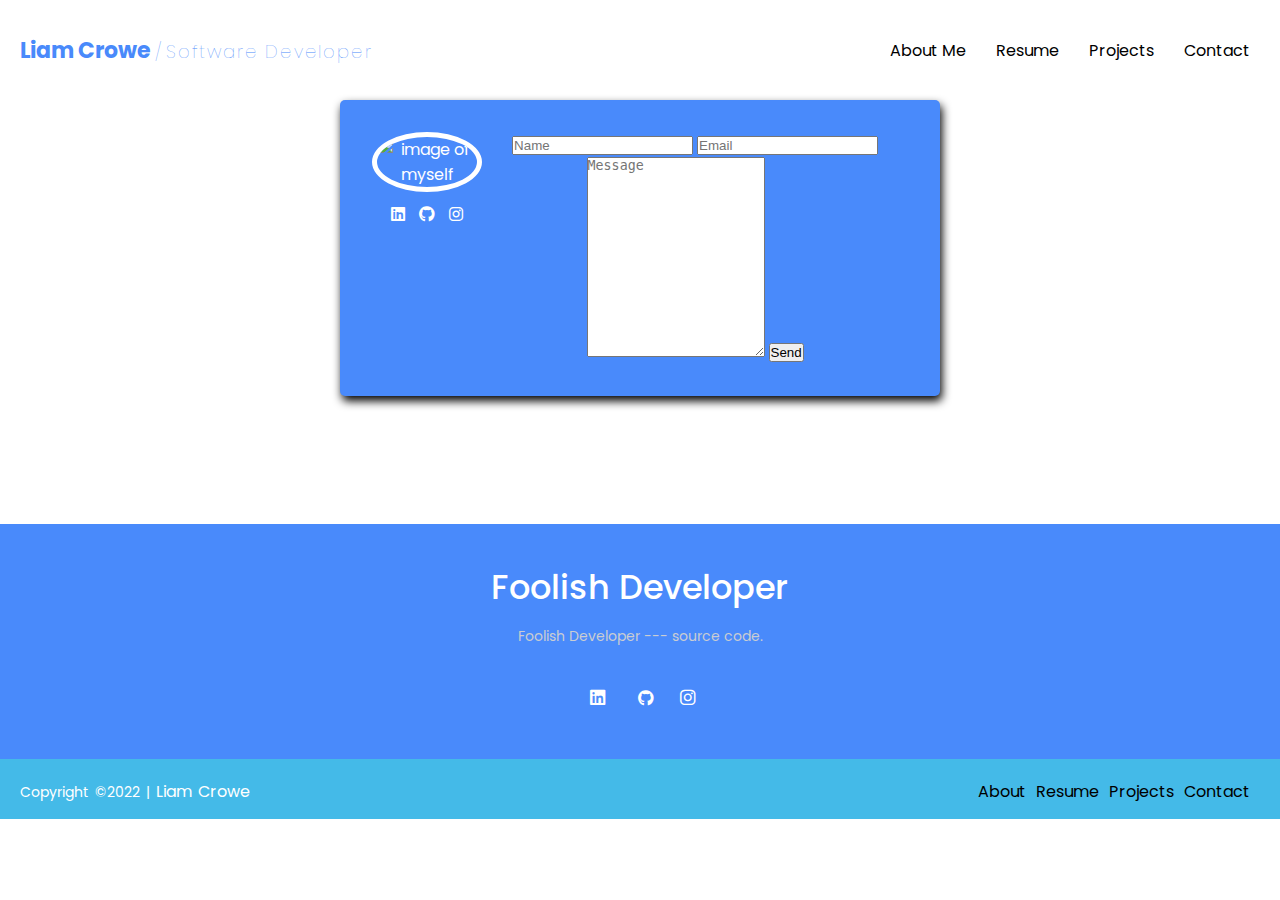
==== contact.html @ adacf988 "Add files via upload" ====
<!DOCTYPE html>
<html lang="en">
  <head>
    <meta charset="UTF-8" />
    <meta http-equiv="X-UA-Compatible" content="IE=edge" />
    <meta name="viewport" content="width=device-width, initial-scale=1.0"/>
    <link rel="stylesheet" href="styles.css" />
    <link rel="stylesheet" href="https://cdnjs.cloudflare.com/ajax/libs/font-awesome/6.0.0/css/all.min.css">
    <title>Liam Crowe | Website Porfolio</title>
  </head>
  <body>
    <header>
      <div id="brand"><a href="/">Liam Crowe <span class ="slash">/</span> <span class="jobTitle">Software Developer</span></a></div>
      <nav>
        <ul class="nav-ul">
          <li><a href="index.html">About Me</a></li>
          <li><a href="/products">Resume</a></li>
          <li><a href="projects.html">Projects</a></li>
          <li><a href="/about">Contact</a></li>
          <!--
               <li id="login"><a href="/login" >Login</a></li>
          <li id="signup"><a href="/signup">Signup</a></li>
          -->
        </ul>
      </nav>
      <div id="hamburger-icon" onclick="toggleMobileMenu(this)">
        <div class="bar1"></div>
        <div class="bar2"></div>
        <div class="bar3"></div>
        <ul class="mobile-menu">
            <li class="aboutNav"><a href="/home">About Me</a></li>
            <li><a href="/products">Resume</a></li>
            <li><a href="projects.html">Projects</a></li>
            <li><a href="contact.html">Contact</a></li>

          <!--
              <li id="login"><a href="/login" >Login</a></li>
          <li id="signup"><a href="/signup">Signup</a></li>
          -->
        </ul>
      </div>
    </header>
<div div="content">
  <div class="card">
    <div class="profile-sidebar">
      <img class="profile-img" src="https://www.scoliosis-rehabilitation.com/mymedia/2016/06/no-face.png" style = "width:125px;" alt="image of myself">
      <ul>
        <li class="social-list"><a aria-label="linkedin" href="#"><i class="fa-brands fa-linkedin"></i></a></li>
        <li class="social-list"><a aria-label="github" href="#"></a><i class="fa-brands fa-github"></i></li>
        <li class="social-list"><a aria-label="instagram" href="#"><i class="fa-brands fa-instagram"></i></a></li>
      </ul>
    </div>

    <form onsubmit="sendEmail(); reset(); return false;">
        <input type="text" id="name" placeholder="Name" required>
        <input type="email" id="email" placeholder="Email" required>
        <textarea id="message" placeholder="Message" style="height:200px"></textarea>
    
        <button type="submit">Send</button>
      </form>
    </div>

<footer>
  <div class="footer-content">
    <!--add all information -->
    <h3>Foolish Developer</h3>
    <p>Foolish Developer ---  source code.</p>

    <ul class="socials">
      <li class="social-list"><a aria-label="linkedin" href="#"><i class="fa-brands fa-linkedin"></i></a></li>
      <li class="social-list"><a aria-label="github" href="#"></a><i class="fa-brands fa-github"></i></li>
      <li class="social-list"><a aria-label="instagram" href="#"><i class="fa-brands fa-instagram"></i></a></li>
   </ul>
  </div>
  <div class="footer-bottom">
    <!-- add all information -->
    <p>copyright &copy;2022 | <a href="#">Liam Crowe</a></p>
    <div class="footer-menu">
      <ul class="f-menu">
        <li class="aboutNav"><a href="/home">About</a></li>
        <li><a href="/products">Resume</a></li>
        <li><a href="/about">Projects</a></li>
        <li><a href="/about">Contact</a></li>
      </ul>
     </div>
 </div>
</footer>

    <script src="index.js"></script>
    <script src="https://smtpjs.com/v3/smtp.js">
    </script>
    <script>
        function sendEmail() {
            Email.send({
            //SecureToken:'602717d4-3e33-48df-8cd9-e3ea3f3638fa',
            Host: "smtp.mailtrap.io",
            Username: "a3f7c5df8b4505",
            Password: "72f0717f054b4d",
            To : 'liamcrowe2502@gmail.com',
            From : document.getElementById("email").value,
            Subject : "New Contact form enquiry",
            Body : "Name: " + document.getElementById("name").value
                    +"<br> Email: " + document.getElementById("email").value
                    +"<br> Message: " + document.getElementById("message").value
}).then(
  message => alert(message)
);
        }
    </script>
  </body>
</html>
---- styles.css ----
@import url("https://fonts.googleapis.com/css2?family=Poppins:wght@400;700&display=swap");

* {
  padding: 0;
  margin: 0;
  box-sizing: border-box;
}

body {
  color: black;
  font-family: "Poppins", sans-serif;
}

header a {
  text-decoration: none;
}

header {
  padding: 0 20px;
  background-color: white;
  height: 100px;
  display: flex;
  justify-content: space-between;
}

#brand {
  font-weight: bold;
  font-size: 22px;
  display: flex;
  align-items: center;
}

#brand .slash {
  font-weight: 100;
  font-size: 18px;
}

#brand .jobTitle {
  font-weight: 100;
  font-size: 18px;
  letter-spacing: .1em;
}

#brand a {
  color: #498afb;
}

.nav-ul {
  list-style: none;
  height: 100%;
  display: flex;
  align-items: center;
  justify-content: space-around;
}
.nav-ul a {
  color: black;
}

.nav-ul li {
  padding: 10px;
  margin-left: 10px;
}

.nav-ul li:hover {
  transform: scale(1.1);
  transition: 0.3s;
}

#login,
#signup {
  border-radius: 5px;
  padding: 5px 8px;
}

#login {
  border: 1px solid #498afb;
}

#signup {
  border: 1px solid #ff3860;
}

#signup a {
  color: #ff3860;
}

#login a {
  color: #498afb;
}

#hamburger-icon {
  margin: auto 0;
  display: none;
  cursor: pointer;
}

#hamburger-icon div {
  width: 35px;
  height: 3px;
  background-color: #498afb;
  margin: 6px 0;
  transition: 0.4s;
}

.open .bar1 {
  -webkit-transform: rotate(-45deg) translate(-6px, 6px);
  transform: rotate(-45deg) translate(-6px, 6px);
}

.open .bar2 {
  opacity: 0;
}

.open .bar3 {
  -webkit-transform: rotate(45deg) translate(-6px, -8px);
  transform: rotate(45deg) translate(-6px, -8px);
}

.open .mobile-menu {
  display: flex;
  flex-direction: column;
  align-items: center;
  justify-content: flex-start;
}

.mobile-menu {
  display: none;
  position: absolute;
  list-style: none;
  top: 50px;
  left: 0;
  height: calc(100vh - 50px);
  width: 100%;
}

.mobile-menu li {
  margin-bottom: 25px;
}

.mobile-menu .aboutNav {
    margin-top: 50px;
    margin-bottom: 25px;
  }

  .card {
    border-radius: 5px;
    box-shadow: 2px 5px 10px black;
    width: 80%;
    max-width: 600px;
    display: flex;
    flex-direction: row;
    background-color: #498afb;
    color: white;
    margin: 0 auto;
    text-align: center;
    padding: 2em;
  }

  .profile-img {
    border-radius: 50%;
    border: 5px solid white;
  }

  .social-list {
    display: inline-block;
    justify-content: space-around;
    list-style: none;
    margin: 0;
    padding: 0;
    padding-top: 10px;
    width: 25px;
    margin: 0 auto;
  }

  .social-list i {
    color: white;
  }

  .social-list i:hover {
    color: white;
    transition: 0.1s;
    font-size: 14px;
  }

  .profile-position {
    margin: 0;
    text-transform: uppercase;
    font-size: 18px;
    letter-spacing: 3px;
    margin-bottom: .5em;
  }

  .profile-main {
    text-align: left;
    margin-left: 2em;
  }

  .profile-name::after {
    margin-left: 0;
  }


  /*
  FOOTER
  */

  footer{
    margin-bottom: 0;
    margin-top: 10%;
    left: 0;
    right: 0;
    background-color: #498afb;
    height: auto;
    max-width: 100%;
    padding-top: 40px;
    color: #fff;
}

.footer-content{
  display: flex;
  align-items: center;
  justify-content: center;
  flex-direction: column;
  text-align: center;
}

.footer-content h3{
  font-size: 2.1rem;
  font-weight: 500;
  text-transform: capitalize;
  line-height: 3rem;
}

.footer-content p{
  max-width: 500px;
  margin: 10px auto;
  line-height: 28px;
  font-size: 14px;
  color: #cacdd2;
}

.socials{
  list-style: none;
  display: flex;
  align-items: center;
  justify-content: center;
  margin: 1rem 0 3rem 0;
}

.socials li{
  margin: 0 10px;
}

.socials a{
  text-decoration: none;
  color: #fff;
  padding: 5px;
}

.socials a i{
  font-size: 1.1rem;
  width: 20px;
  transition: color .4s ease;
}

.footer-bottom{
  background-color:#44bae8;
  max-width: 100%;
  padding: 20px;
  margin-bottom: 0;
  padding-bottom: 40px;
  text-align: center;
}

.footer-bottom p{
  float: left;
  font-size: 14px;
  word-spacing: 2px;
  text-transform: capitalize;
}

.footer-bottom p a{
 color: white;
 font-size: 16px;
 text-decoration: none;
}

.footer-bottom p a:hover{
  color: black;
  font-size: 16px;
  text-decoration: none;
 }

.footer-bottom span{
   text-transform: uppercase;
   opacity: .4;
   font-weight: 200;
}

.footer-menu{
  float: right;
}

.footer-menu ul{
  display: flex;
}

.footer-menu ul li{
padding-right: 10px;
display: block;
}

.footer-menu ul li a{
  color: black;
  text-decoration: none;
}

.footer-menu ul li a:hover{
  color: white;
}


@media only screen and (max-width: 840px) {
  header {
    background-color: white;
 }
 
  header nav {
    display: none;
  }

  #hamburger-icon {
    display: block;
  }

  #brand .slash {
    display: none;
  }

   #brand .jobTitle {
    display: flex;
    letter-spacing: .1em;
   }
   
   .mobile-menu {
    margin-top: 50px;
    margin-bottom: 25px;
    background-color: #498afb;
    transition: 0.2s;
  }

  .mobile-menu a {
    color: white;
  }

  .mobile-menu a:hover {
    color: rgb(255, 255, 255);
    font-size: 17px;
    transition: 0.2;
  }

  .card {
    box-shadow: 0, 0, 20px rgba(0, 0, 0, 0.2);
    border-radius: 5px;
    box-shadow: 2px 5px 10px black;
    width: 80%;
    max-width: 600px;
    display: flex;
    flex-direction: column;
    background-color: #498afb;
    color: white;
    margin: 0 auto;
    text-align: center;
    padding: 2em;
  }

  .profile-img {
    border-radius: 50%;
    border: 5px solid white;
  }

  .social-list {
    display: inline-block;
    justify-content:space-around;
    list-style: none;
    margin: 0;
    padding: 0;
    width: 50px;
    margin: 0;
    text-align: center;
  }

  .social-list i {
    color: white;
  }

  .social-list i:hover {
    color: white;
    transition: 0.1s;
    font-size: 18px;
  }

  .profile-name {
    font-size: 2rem;
    margin-left: -25px;
    padding: 0;
    text-align: center;
  }

  .line {
    display: block;
    height: 1px;
    width: 10em;
    background-color: white;
    margin: .5em auto .75em;
  }

  .profile-position {
    margin: 0;
    text-transform: uppercase;
    text-align: center;
    font-size: 18px;
    margin-left: -25px;
    margin-bottom: .5em;
  }

  .profile-body {
    font-weight: 300;
    margin-bottom: 0;
    text-align: center;
    margin-left: -25px;
    font-size: 14px;
  }

  .footer-bottom {
    height: 85px;
  }

  .footer-menu {
    position: absolute;
    margin-top: 30px;
    float: left;
  }

}
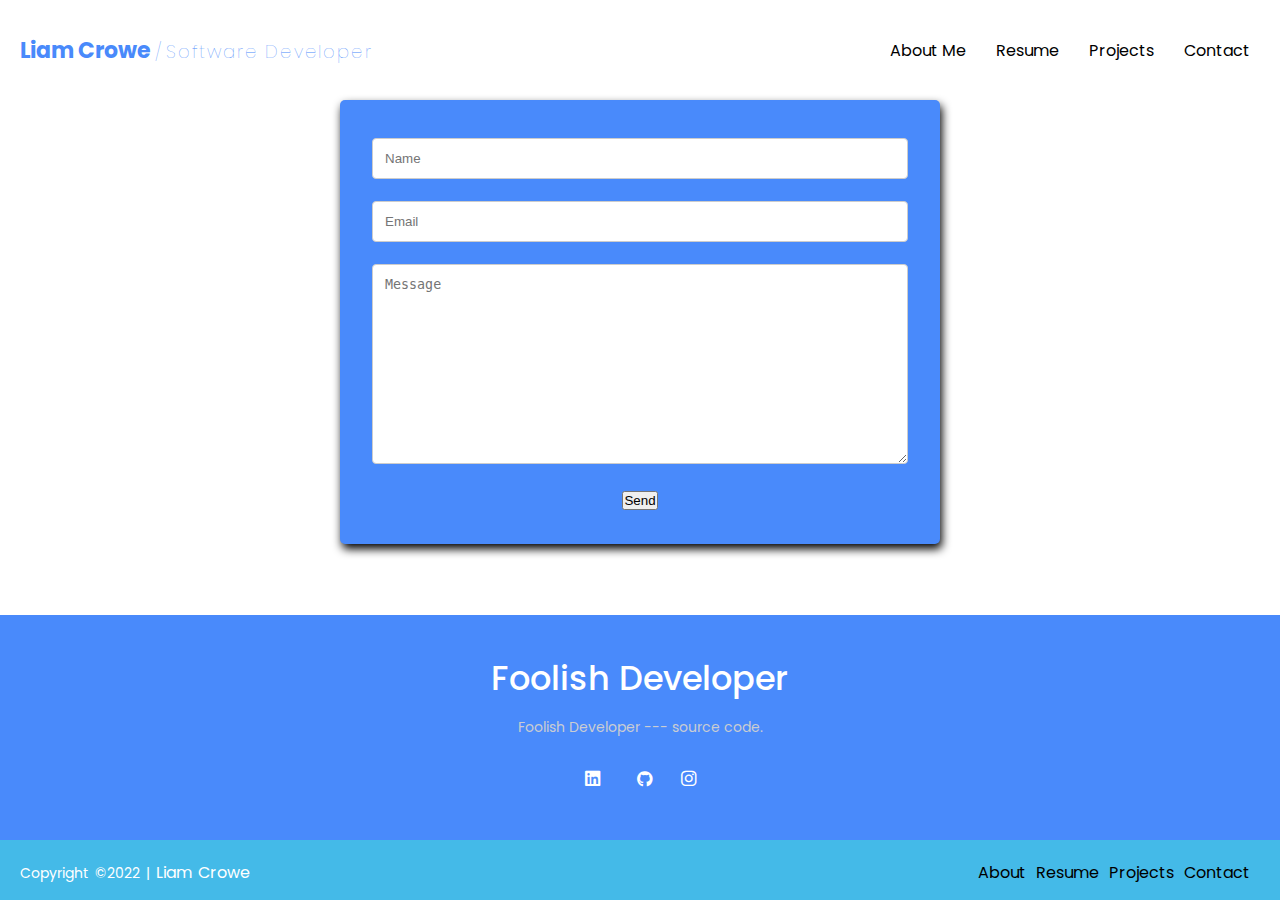
==== commit 9d4482a2: "Add files via upload" ====
--- a/contact.html
+++ b/contact.html
@@ -4,7 +4,7 @@
     <meta charset="UTF-8" />
     <meta http-equiv="X-UA-Compatible" content="IE=edge" />
     <meta name="viewport" content="width=device-width, initial-scale=1.0"/>
-    <link rel="stylesheet" href="styles.css" />
+    <link rel="stylesheet" href="contact.css" />
     <link rel="stylesheet" href="https://cdnjs.cloudflare.com/ajax/libs/font-awesome/6.0.0/css/all.min.css">
     <title>Liam Crowe | Website Porfolio</title>
   </head>
@@ -16,7 +16,7 @@
           <li><a href="index.html">About Me</a></li>
           <li><a href="/products">Resume</a></li>
           <li><a href="projects.html">Projects</a></li>
-          <li><a href="/about">Contact</a></li>
+          <li><a href="contact.html">Contact</a></li>
           <!--
                <li id="login"><a href="/login" >Login</a></li>
           <li id="signup"><a href="/signup">Signup</a></li>
@@ -42,16 +42,9 @@
     </header>
 <div div="content">
   <div class="card">
-    <div class="profile-sidebar">
-      <img class="profile-img" src="https://www.scoliosis-rehabilitation.com/mymedia/2016/06/no-face.png" style = "width:125px;" alt="image of myself">
-      <ul>
-        <li class="social-list"><a aria-label="linkedin" href="#"><i class="fa-brands fa-linkedin"></i></a></li>
-        <li class="social-list"><a aria-label="github" href="#"></a><i class="fa-brands fa-github"></i></li>
-        <li class="social-list"><a aria-label="instagram" href="#"><i class="fa-brands fa-instagram"></i></a></li>
-      </ul>
-    </div>
+    
 
-    <form onsubmit="sendEmail(); reset(); return false;">
+    <form onsubmit="sendEmail(); reset();">
         <input type="text" id="name" placeholder="Name" required>
         <input type="email" id="email" placeholder="Email" required>
         <textarea id="message" placeholder="Message" style="height:200px"></textarea>
@@ -94,7 +87,7 @@
             Email.send({
             //SecureToken:'602717d4-3e33-48df-8cd9-e3ea3f3638fa',
             Host: "smtp.mailtrap.io",
-            Username: "a3f7c5df8b4505",
+            Username: "a3f7c5df8b45055",
             Password: "72f0717f054b4d",
             To : 'liamcrowe2502@gmail.com',
             From : document.getElementById("email").value,
--- a/contact.css
+++ b/contact.css
@@ -0,0 +1,416 @@
+@import url("https://fonts.googleapis.com/css2?family=Poppins:wght@400;700&display=swap");
+
+* {
+  padding: 0;
+  margin: 0;
+  box-sizing: border-box;
+}
+
+body {
+  color: black;
+  font-family: "Poppins", sans-serif;
+}
+
+header a {
+  text-decoration: none;
+}
+
+header {
+  padding: 0 20px;
+  background-color: white;
+  height: 100px;
+  display: flex;
+  justify-content: space-between;
+}
+
+#brand {
+  font-weight: bold;
+  font-size: 22px;
+  display: flex;
+  align-items: center;
+}
+
+#brand .slash {
+  font-weight: 100;
+  font-size: 18px;
+}
+
+#brand .jobTitle {
+  font-weight: 100;
+  font-size: 18px;
+  letter-spacing: .1em;
+}
+
+#brand a {
+  color: #498afb;
+}
+
+.nav-ul {
+  list-style: none;
+  height: 100%;
+  display: flex;
+  align-items: center;
+  justify-content: space-around;
+}
+.nav-ul a {
+  color: black;
+}
+
+.nav-ul li {
+  padding: 10px;
+  margin-left: 10px;
+}
+
+.nav-ul li:hover {
+  transform: scale(1.1);
+  transition: 0.3s;
+}
+
+#login,
+#signup {
+  border-radius: 5px;
+  padding: 5px 8px;
+}
+
+#login {
+  border: 1px solid #498afb;
+}
+
+#signup {
+  border: 1px solid #ff3860;
+}
+
+#signup a {
+  color: #ff3860;
+}
+
+#login a {
+  color: #498afb;
+}
+
+#hamburger-icon {
+  margin: auto 0;
+  display: none;
+  cursor: pointer;
+}
+
+#hamburger-icon div {
+  width: 35px;
+  height: 3px;
+  background-color: #498afb;
+  margin: 6px 0;
+  transition: 0.4s;
+}
+
+.open .bar1 {
+  -webkit-transform: rotate(-45deg) translate(-6px, 6px);
+  transform: rotate(-45deg) translate(-6px, 6px);
+}
+
+.open .bar2 {
+  opacity: 0;
+}
+
+.open .bar3 {
+  -webkit-transform: rotate(45deg) translate(-6px, -8px);
+  transform: rotate(45deg) translate(-6px, -8px);
+}
+
+.open .mobile-menu {
+  display: flex;
+  flex-direction: column;
+  align-items: center;
+  justify-content: flex-start;
+}
+
+.mobile-menu {
+  display: none;
+  position: absolute;
+  list-style: none;
+  top: 50px;
+  left: 0;
+  height: calc(100vh - 50px);
+  width: 100%;
+}
+
+.mobile-menu li {
+  margin-bottom: 25px;
+}
+
+.mobile-menu .aboutNav {
+    margin-top: 50px;
+    margin-bottom: 25px;
+  }
+
+  input[type=text], select, textarea {
+    width: 100%;
+    padding: 12px;
+    border: 1px solid #ccc;
+    border-radius: 4px;
+    box-sizing: border-box;
+    margin-top: 6px;
+    margin-bottom: 16px;
+    resize: vertical;
+  }
+
+  input[type=email], select, textarea {
+    width: 100%;
+    padding: 12px;
+    border: 1px solid #ccc;
+    border-radius: 4px;
+    box-sizing: border-box;
+    margin-top: 6px;
+    margin-bottom: 16px;
+    resize: vertical;
+  }
+  
+  input[type=submit] {
+    background-color: #04AA6D;
+    color: white;
+    padding: 12px 20px;
+    border: none;
+    border-radius: 4px;
+    cursor: pointer;
+  }
+  
+  input[type=submit]:hover {
+    background-color: #45a049;
+  }
+  
+  .container {
+    border-radius: 5px;
+    background-color: #f2f2f2;
+    padding: 20px;
+  }
+
+  .card {
+    border-radius: 5px;
+    box-shadow: 2px 5px 10px black;
+    width: 80%;
+    max-width: 600px;
+    display: flex;
+    flex-direction: row;
+    background-color: #498afb;
+    color: white;
+    margin: 0 auto;
+    text-align: center;
+    padding: 2em;
+  }
+
+  .profile-position {
+    margin: 0;
+    text-transform: uppercase;
+    font-size: 18px;
+    letter-spacing: 3px;
+    margin-bottom: .5em;
+  }
+
+  .profile-main {
+    text-align: left;
+    margin-left: 2em;
+  }
+
+  .profile-name::after {
+    margin-left: 0;
+  }
+
+  footer{
+    position: absolute;
+    bottom: 0;
+    margin-top: 10%;
+    left: 0;
+    right: 0;
+    background-color: #498afb;
+    height: auto;
+    max-width: 100%;
+    padding-top: 40px;
+    color: #fff;
+}
+
+.footer-content{
+  display: flex;
+  align-items: center;
+  justify-content: center;
+  flex-direction: column;
+  text-align: center;
+}
+
+.footer-content h3{
+  font-size: 2.1rem;
+  font-weight: 500;
+  text-transform: capitalize;
+  line-height: 3rem;
+}
+
+.footer-content p{
+  max-width: 500px;
+  margin: 10px auto;
+  line-height: 28px;
+  font-size: 14px;
+  color: #cacdd2;
+}
+
+.socials{
+  list-style: none;
+  display: flex;
+  align-items: center;
+  justify-content: center;
+  margin: 1rem 0 3rem 0;
+}
+
+.socials li{
+  margin: 0 10px;
+}
+
+.socials a{
+  text-decoration: none;
+  color: #fff;
+  padding: 5px;
+}
+
+.socials a i{
+  font-size: 1.1rem;
+  width: 20px;
+  transition: color .4s ease;
+}
+
+.footer-bottom{
+  background-color:#44bae8;
+  max-width: 100%;
+  padding: 20px;
+  margin-bottom: 0;
+  padding-bottom: 40px;
+  text-align: center;
+}
+
+.footer-bottom p{
+  float: left;
+  font-size: 14px;
+  word-spacing: 2px;
+  text-transform: capitalize;
+}
+
+.footer-bottom p a{
+ color: white;
+ font-size: 16px;
+ text-decoration: none;
+}
+
+.footer-bottom p a:hover{
+  color: black;
+  font-size: 16px;
+  text-decoration: none;
+ }
+
+.footer-bottom span{
+   text-transform: uppercase;
+   opacity: .4;
+   font-weight: 200;
+}
+
+.footer-menu{
+  float: right;
+}
+
+.footer-menu ul{
+  display: flex;
+}
+
+.footer-menu ul li{
+padding-right: 10px;
+display: block;
+}
+
+.footer-menu ul li a{
+  color: black;
+  text-decoration: none;
+}
+
+.footer-menu ul li a:hover{
+  color: white;
+}
+
+
+
+@media only screen and (max-width: 840px) {
+  header {
+    background-color: white;
+ }
+ 
+  header nav {
+    display: none;
+  }
+
+  #hamburger-icon {
+    display: block;
+  }
+
+  #brand .slash {
+    display: none;
+  }
+
+   #brand .jobTitle {
+    display: flex;
+    letter-spacing: .1em;
+   }
+   
+   .mobile-menu {
+    margin-top: 50px;
+    margin-bottom: 25px;
+    background-color: #498afb;
+    transition: 0.2s;
+  }
+
+  .mobile-menu a {
+    color: white;
+  }
+
+  .mobile-menu a:hover {
+    color: rgb(255, 255, 255);
+    font-size: 17px;
+    transition: 0.2;
+  }
+
+  .profile-name {
+    font-size: 2rem;
+    margin-left: -25px;
+    padding: 0;
+    text-align: center;
+  }
+
+  .line {
+    display: block;
+    height: 1px;
+    width: 10em;
+    background-color: white;
+    margin: .5em auto .75em;
+  }
+
+  .profile-position {
+    margin: 0;
+    text-transform: uppercase;
+    text-align: center;
+    font-size: 18px;
+    margin-left: -25px;
+    margin-bottom: .5em;
+  }
+
+  .profile-body {
+    font-weight: 300;
+    margin-bottom: 0;
+    text-align: center;
+    margin-left: -25px;
+    font-size: 14px;
+  }
+
+  .footer-bottom {
+    height: 85px;
+  }
+
+  .footer-menu {
+    position: absolute;
+    margin-top: 30px;
+    float: left;
+  }
+
+}